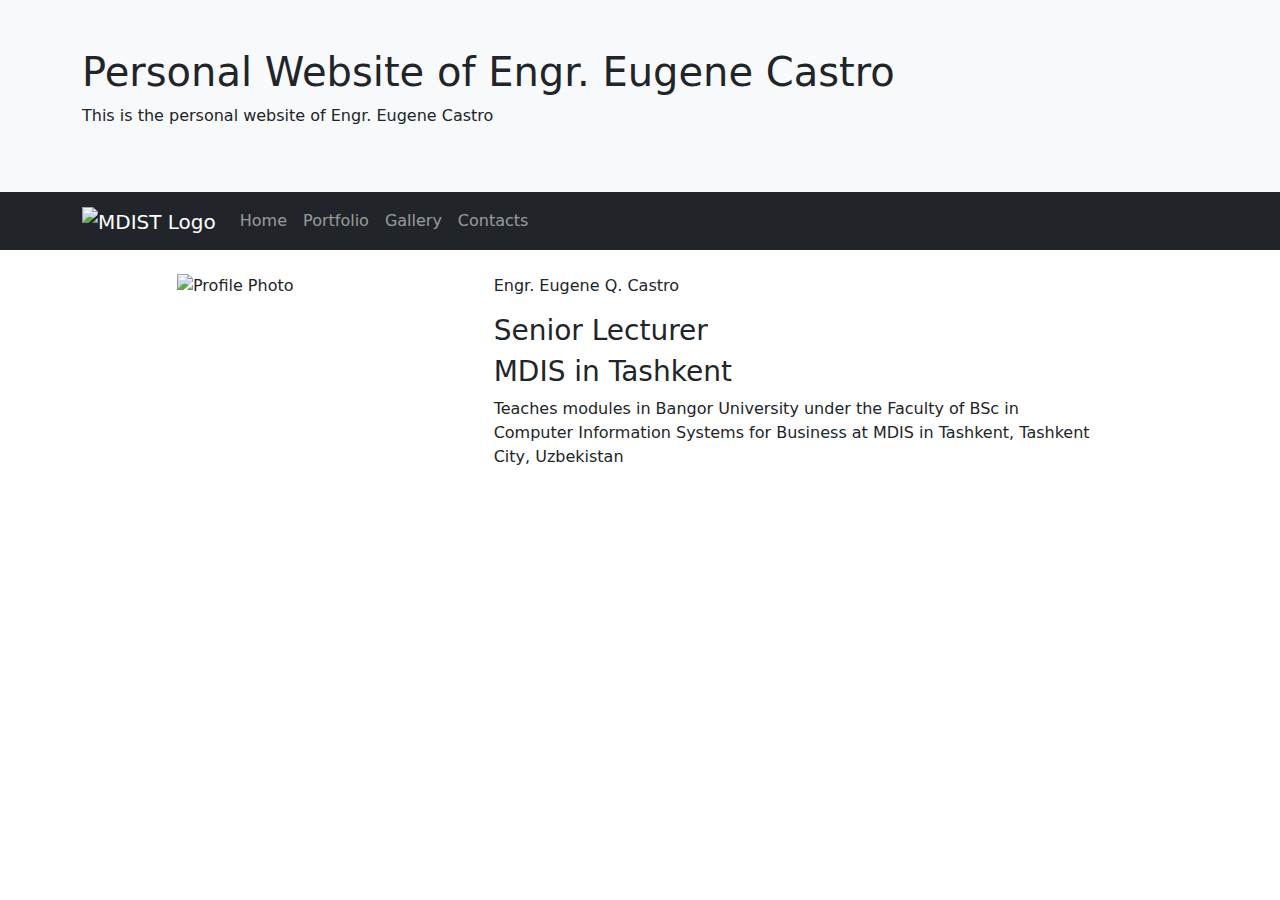
==== index.html @ c2526be3 "Add files via upload" ====
<!DOCTYPE html>
<html lang="en">
<head>
    <meta charset="UTF-8">
    <meta http-equiv="X-UA-Compatible" content="IE=edge">
    <meta name="viewport" content="width=device-width, initial-scale=1.0">
    <title>My Personal Website | Home Page</title>
    <link href="https://cdn.jsdelivr.net/npm/bootstrap@5.2.3/dist/css/bootstrap.min.css" rel="stylesheet">
    <link rel="stylesheet" href="css/style.css">
    <link rel="preconnect" href="https://fonts.googleapis.com">
    <link rel="preconnect" href="https://fonts.gstatic.com" crossorigin>
    <link href="https://fonts.googleapis.com/css2?family=Roboto+Condensed&display=swap" rel="stylesheet">
</head>
<body>
    <header class="container-fluid bg-light p-5">
        <div class="container">
            <h1>Personal Website of Engr. Eugene Castro</h1>
            <p>This is the personal website of Engr. Eugene Castro</p>
        </div>
    </header>
    <nav class="navbar navbar-expand-sm bg-dark navbar-dark">
        <div class="container">
          <a class="navbar-brand" href="https://www.mdis.uz">
              <img src="img/logo.png" alt="MDIST Logo">
          </a>
          <button class="navbar-toggler" type="button" data-bs-toggle="collapse" data-bs-target="#collapsibleNavbar">
            <span class="navbar-toggler-icon"></span>
          </button>
          <div class="collapse navbar-collapse" id="collapsibleNavbar">
            <ul class="navbar-nav">
              <li class="nav-item">
                <a class="nav-link" href="index.html">Home</a>
              </li>
              <li class="nav-item">
                <a class="nav-link" href="portfolio.html">Portfolio</a>
              </li>
              <li class="nav-item">
                <a class="nav-link" href="gallery.html">Gallery</a>
              </li>  
              <li class="nav-item">
                <a class="nav-link" href="contacts.html">Contacts</a>
              </li>  
            </ul>
          </div>
        </div>
      </nav>
    <main class="container pt-4">
        <div class="row intro">
            <div class="col-md-10 mx-auto">
                <div class="row">
                    <section class="col-md-4">
                        <img src="img/profile.png" alt="Profile Photo">    
                    </section>
                    <section class="col-md-8">
                        <p class="name">Engr. Eugene Q. Castro</p>
                        <h3 class="position">Senior Lecturer</h3>
                        <h3 class="location">MDIS in Tashkent</h3>
                        <p class="description">Teaches modules in Bangor University under the Faculty of BSc in Computer Information Systems for Business at MDIS in Tashkent, Tashkent City, Uzbekistan </p>
                    </section>
                </div>
            </div>
        </div>
    </main>
    <footer>

    </footer>
    <script src="https://cdn.jsdelivr.net/npm/bootstrap@5.2.3/dist/js/bootstrap.bundle.min.js"></script>
    <script src="js/script.js"></script>
</body>
</html>
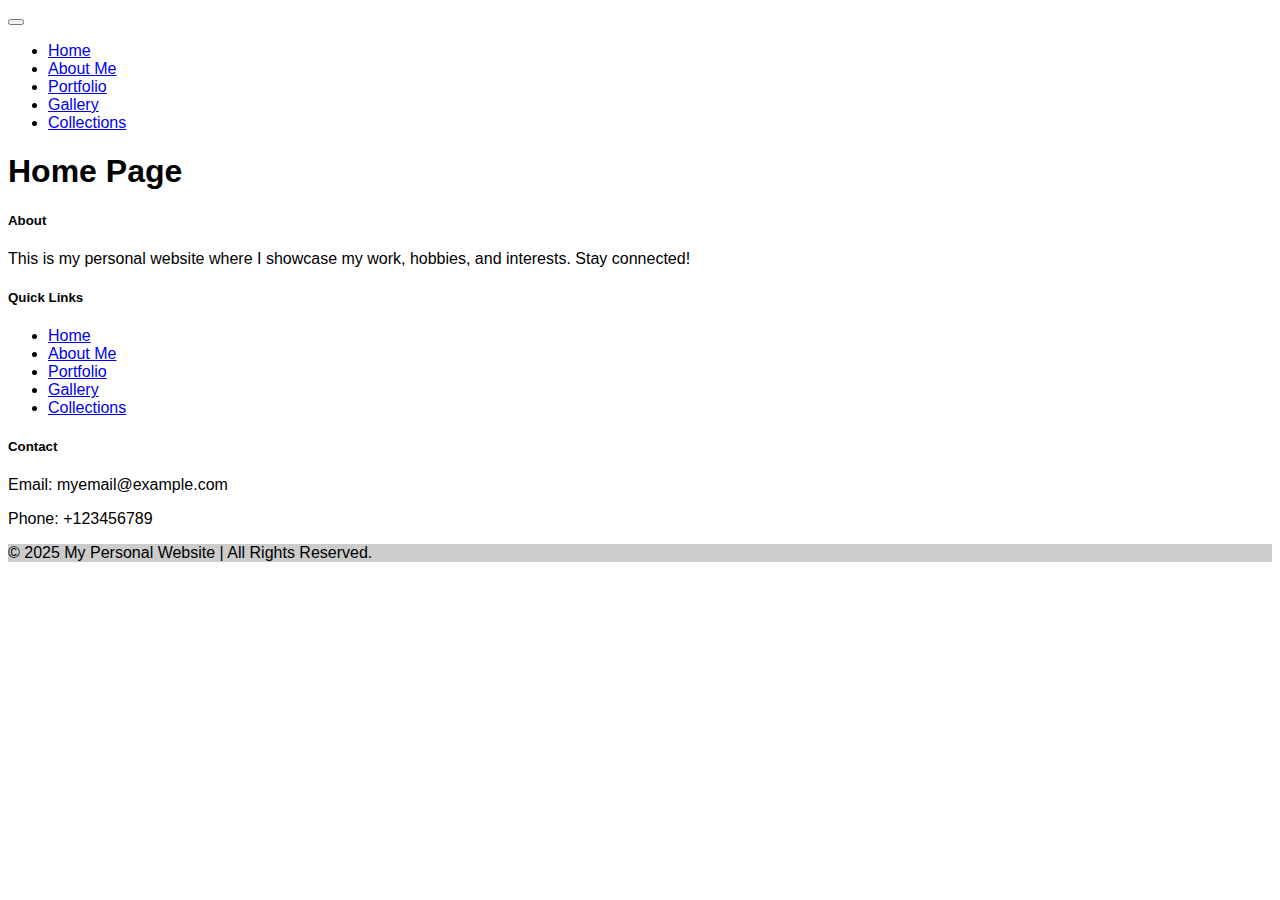
==== commit 48f5fa57: "Add files via upload" ====
--- a/index.html
+++ b/index.html
@@ -1,70 +1,85 @@
 <!DOCTYPE html>
 <html lang="en">
+
 <head>
-    <meta charset="UTF-8">
-    <meta http-equiv="X-UA-Compatible" content="IE=edge">
-    <meta name="viewport" content="width=device-width, initial-scale=1.0">
-    <title>My Personal Website | Home Page</title>
-    <link href="https://cdn.jsdelivr.net/npm/bootstrap@5.2.3/dist/css/bootstrap.min.css" rel="stylesheet">
-    <link rel="stylesheet" href="css/style.css">
-    <link rel="preconnect" href="https://fonts.googleapis.com">
-    <link rel="preconnect" href="https://fonts.gstatic.com" crossorigin>
-    <link href="https://fonts.googleapis.com/css2?family=Roboto+Condensed&display=swap" rel="stylesheet">
+  <meta charset="UTF-8">
+  <meta name="viewport" content="width=device-width, initial-scale=1.0">
+  <meta name="description" content="Welcome to my personal portfolio website! Explore my projects, hobbies, and creative work, showcasing my skills and interests.">
+  <meta name="keywords" content="portfolio, personal website, creative work, hobbies, interests, projects, MDIS in Tashkent">
+  <meta name="author" content="Eugene Castro">
+  <title>ICE1411 - Assignment 1 - My Personal Website</title>
+  <link href="https://cdn.jsdelivr.net/npm/bootstrap@5.0.2/dist/css/bootstrap.min.css" rel="stylesheet"
+    integrity="sha384-EVSTQN3/azprG1Anm3QDgpJLIm9Nao0Yz1ztcQTwFspd3yD65VohhpuuCOmLASjC" crossorigin="anonymous">
+  <link rel="stylesheet" href="css/style.css">
 </head>
+
 <body>
-    <header class="container-fluid bg-light p-5">
-        <div class="container">
-            <h1>Personal Website of Engr. Eugene Castro</h1>
-            <p>This is the personal website of Engr. Eugene Castro</p>
+
+  <header>
+    <nav class="navbar navbar-expand-lg navbar-dark bg-dark">
+      <div class="container-fluid">
+        <button class="navbar-toggler" type="button" data-bs-toggle="collapse" data-bs-target="#navbarNav"
+          aria-controls="navbarNav" aria-expanded="false" aria-label="Toggle navigation">
+          <span class="navbar-toggler-icon"></span>
+        </button>
+        <div class="collapse navbar-collapse justify-content-center" id="navbarNav">
+          <ul class="navbar-nav ">
+            <li class="nav-item me-3">
+              <a class="nav-link active" aria-current="page" href="index.html">Home</a>
+            </li>
+            <li class="nav-item me-3">
+              <a class="nav-link" href="about.html">About Me</a>
+            </li>
+            <li class="nav-item me-3">
+              <a class="nav-link" href="portfolio.html">Portfolio</a>
+            </li>
+            <li class="nav-item me-3">
+              <a class="nav-link" href="gallery.html">Gallery</a>
+            </li>
+            <li class="nav-item me-3">
+              <a class="nav-link" href="collections.html">Collections</a>
+            </li>
+          </ul>
         </div>
-    </header>
-    <nav class="navbar navbar-expand-sm bg-dark navbar-dark">
-        <div class="container">
-          <a class="navbar-brand" href="https://www.mdis.uz">
-              <img src="img/logo.png" alt="MDIST Logo">
-          </a>
-          <button class="navbar-toggler" type="button" data-bs-toggle="collapse" data-bs-target="#collapsibleNavbar">
-            <span class="navbar-toggler-icon"></span>
-          </button>
-          <div class="collapse navbar-collapse" id="collapsibleNavbar">
-            <ul class="navbar-nav">
-              <li class="nav-item">
-                <a class="nav-link" href="index.html">Home</a>
-              </li>
-              <li class="nav-item">
-                <a class="nav-link" href="portfolio.html">Portfolio</a>
-              </li>
-              <li class="nav-item">
-                <a class="nav-link" href="gallery.html">Gallery</a>
-              </li>  
-              <li class="nav-item">
-                <a class="nav-link" href="contacts.html">Contacts</a>
-              </li>  
-            </ul>
-          </div>
+      </div>
+    </nav>
+  </header>
+  <main class="container d-flex justify-content-center align-items-center" ">   
+      <h1>Home Page</h1>
+  </main>
+  <footer class="bg-dark text-white text-center text-lg-start">
+    <div class="container p-4">
+      <div class="row">
+        <div class="col-lg-6 col-md-12 mb-4">
+          <h5 class="text-uppercase">About</h5>
+          <p>
+            This is my personal website where I showcase my work, hobbies, and interests. Stay connected!
+          </p>
         </div>
-      </nav>
-    <main class="container pt-4">
-        <div class="row intro">
-            <div class="col-md-10 mx-auto">
-                <div class="row">
-                    <section class="col-md-4">
-                        <img src="img/profile.png" alt="Profile Photo">    
-                    </section>
-                    <section class="col-md-8">
-                        <p class="name">Engr. Eugene Q. Castro</p>
-                        <h3 class="position">Senior Lecturer</h3>
-                        <h3 class="location">MDIS in Tashkent</h3>
-                        <p class="description">Teaches modules in Bangor University under the Faculty of BSc in Computer Information Systems for Business at MDIS in Tashkent, Tashkent City, Uzbekistan </p>
-                    </section>
-                </div>
-            </div>
+        <div class="col-lg-3 col-md-6 mb-4">
+          <h5 class="text-uppercase">Quick Links</h5>
+          <ul class="list-unstyled">
+            <li><a href="index.html" class="text-white text-decoration-none">Home</a></li>
+            <li><a href="about.html" class="text-white text-decoration-none">About Me</a></li>
+            <li><a href="portfolio.html" class="text-white text-decoration-none">Portfolio</a></li>
+            <li><a href="gallery.html" class="text-white text-decoration-none">Gallery</a></li>
+            <li><a href="collections.html" class="text-white text-decoration-none">Collections</a></li>
+          </ul>
         </div>
-    </main>
-    <footer>
+        <div class="col-lg-3 col-md-6 mb-4">
+          <h5 class="text-uppercase">Contact</h5>
+          <p>Email: myemail@example.com</p>
+          <p>Phone: +123456789</p>
+        </div>
+      </div>
+    </div>
+    <div class="text-center p-3" style="background-color: rgba(0, 0, 0, 0.2);">
+      © 2025 My Personal Website | All Rights Reserved.
+    </div>
+  </footer>
+  <script src="https://cdn.jsdelivr.net/npm/bootstrap@5.0.2/dist/js/bootstrap.bundle.min.js"
+    integrity="sha384-MrcW6ZMFYlzcLA8Nl+NtUVF0sA7MsXsP1UyJoMp4YLEuNSfAP+JcXn/tWtIaxVXM"
+    crossorigin="anonymous"></script>
+</body>
 
-    </footer>
-    <script src="https://cdn.jsdelivr.net/npm/bootstrap@5.2.3/dist/js/bootstrap.bundle.min.js"></script>
-    <script src="js/script.js"></script>
-</body>
 </html>--- a/css/style.css
+++ b/css/style.css
@@ -0,0 +1,95 @@
+body{
+    font-family: 'Roboto Condensed', sans-serif;
+}
+
+.navbar-brand img{
+    width: 100px;
+}
+
+.navbar-collapse{
+    flex-grow: unset;
+}
+
+.navbar .navbar-nav .nav-link:hover{
+    background-color: rgb(202, 136, 136);
+    color: black;
+}
+
+.navbar .navbar-nav .nav-link:active{
+    background-color: rgb(194, 84, 84);
+    color: black;
+    font-weight: bold;
+}
+
+.intro{
+    display: flex;
+    align-items: center;
+    height: 60vh;
+}
+
+.intro img{
+    width: 100%;
+    border-radius: 50%;
+    border: 3px solid lightblue;
+    overflow: hidden;
+}
+
+.name{
+    font-size: 30px;
+    text-align: center;
+    
+}
+
+.position{
+    font-size: 70px;
+    text-align: center;    
+}
+
+.location{
+    font-size: 65px;
+    text-align: center;   
+    color: red; 
+}
+
+.description{
+    font-size: 20px;
+    text-align: center;
+}
+
+.grid-container {
+  display: grid;
+  grid-template-columns: auto auto auto;
+  background-color: #2196F3;
+  padding: 10px;
+  
+}
+.grid-item {
+  
+  background-color: rgba(255, 255, 255, 0.8);
+  border: 1px solid rgba(0, 0, 0, 0.8);
+  padding: 30px;
+  font-size: 30px;
+  text-align: center;
+}
+
+
+@media(max-width:756px) {
+    .position{
+        font-size: 35px;
+        text-align: center;    
+    }
+    
+    .location{
+        font-size: 30px;
+        text-align: center;   
+        color: red; 
+    }
+
+    .intro img{
+        width: 400px;
+        border-radius: 50%;
+        border: 3px solid lightblue;
+        overflow: hidden;
+    }
+}
+
